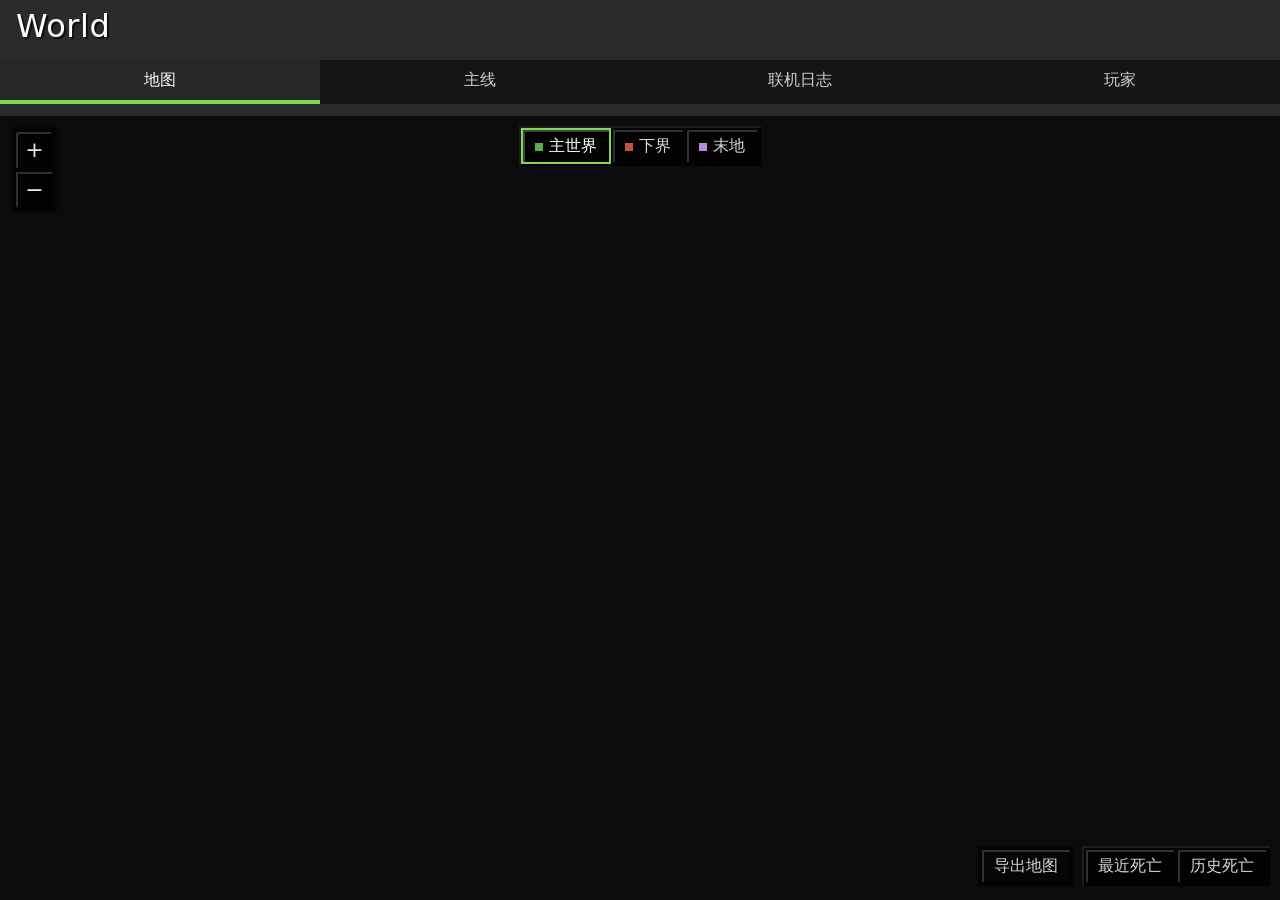
==== web/index.html @ 22265df6 "Rebuild as a standalone site: own backend, own map, one plugin The dashboard no longer lives inside " ====
<!doctype html>
<html lang="zh-CN">
<head>
<meta charset="utf-8">
<meta name="viewport" content="width=device-width, initial-scale=1, viewport-fit=cover">
<title>World</title>
<link rel="stylesheet" href="vendor/leaflet/leaflet.css">
<link rel="stylesheet" href="style.css">
</head>
<body>
<header id="top">
  <div class="bar">
    <h1 id="site-title">World</h1>
    <div id="server" class="chips"></div>
  </div>
  <div id="online" class="people"></div>
  <div id="healthpanel" class="gone"></div>
  <div id="notice" class="gone" role="status"></div>
  <nav id="tabs">
    <button data-tab="map" class="on">地图</button>
    <button data-tab="progress">主线</button>
    <button data-tab="sessions">联机日志</button>
    <button data-tab="players">玩家</button>
  </nav>
</header>
<main>
  <section id="tab-map" class="tab on">
    <div id="map"></div>
    <div id="maploading">地图加载中…</div>
    <div id="follow" class="gone"><span></span><button type="button"><span class="long">取消跟随</span><span class="short">取消</span></button></div>
    <div id="dims" role="group" aria-label="切换维度">
      <button data-dim="minecraft:overworld" class="on"><i class="dim" style="background:var(--overworld)"></i>主世界</button>
      <button data-dim="minecraft:the_nether"><i class="dim" style="background:var(--the_nether)"></i>下界</button>
      <button data-dim="minecraft:the_end"><i class="dim" style="background:var(--the_end)"></i>末地</button>
    </div>
    <div id="coords" class="gone"></div>
    <div id="gravelist" class="gone"></div>
    <div id="maptools">
      <button type="button" id="exportbtn">导出地图</button>
      <div id="deathbtns" role="group" aria-label="死亡记录">
        <button type="button" data-mode="recent">最近死亡</button>
        <button type="button" data-mode="all">历史死亡</button>
      </div>
    </div>
    <div id="exportpanel" class="gone" role="dialog" aria-label="导出地图"></div>
  </section>
  <section id="tab-progress" class="tab"></section>
  <section id="tab-sessions" class="tab"></section>
  <section id="tab-players" class="tab"></section>
</main>
<script src="vendor/leaflet/leaflet.js"></script>
<script src="app.js"></script>
<script src="map.js"></script>
</body>
</html>
---- web/vendor/leaflet/leaflet.css ----
/* required styles */

.leaflet-pane,
.leaflet-tile,
.leaflet-marker-icon,
.leaflet-marker-shadow,
.leaflet-tile-container,
.leaflet-pane > svg,
.leaflet-pane > canvas,
.leaflet-zoom-box,
.leaflet-image-layer,
.leaflet-layer {
	position: absolute;
	left: 0;
	top: 0;
	}
.leaflet-container {
	overflow: hidden;
	}
.leaflet-tile,
.leaflet-marker-icon,
.leaflet-marker-shadow {
	-webkit-user-select: none;
	   -moz-user-select: none;
	        user-select: none;
	  -webkit-user-drag: none;
	}
/* Prevents IE11 from highlighting tiles in blue */
.leaflet-tile::selection {
	background: transparent;
}
/* Safari renders non-retina tile on retina better with this, but Chrome is worse */
.leaflet-safari .leaflet-tile {
	image-rendering: -webkit-optimize-contrast;
	}
/* hack that prevents hw layers "stretching" when loading new tiles */
.leaflet-safari .leaflet-tile-container {
	width: 1600px;
	height: 1600px;
	-webkit-transform-origin: 0 0;
	}
.leaflet-marker-icon,
.leaflet-marker-shadow {
	display: block;
	}
/* .leaflet-container svg: reset svg max-width decleration shipped in Joomla! (joomla.org) 3.x */
/* .leaflet-container img: map is broken in FF if you have max-width: 100% on tiles */
.leaflet-container .leaflet-overlay-pane svg {
	max-width: none !important;
	max-height: none !important;
	}
.leaflet-container .leaflet-marker-pane img,
.leaflet-container .leaflet-shadow-pane img,
.leaflet-container .leaflet-tile-pane img,
.leaflet-container img.leaflet-image-layer,
.leaflet-container .leaflet-tile {
	max-width: none !important;
	max-height: none !important;
	width: auto;
	padding: 0;
	}

.leaflet-container img.leaflet-tile {
	/* See: https://bugs.chromium.org/p/chromium/issues/detail?id=600120 */
	mix-blend-mode: plus-lighter;
}

.leaflet-container.leaflet-touch-zoom {
	-ms-touch-action: pan-x pan-y;
	touch-action: pan-x pan-y;
	}
.leaflet-container.leaflet-touch-drag {
	-ms-touch-action: pinch-zoom;
	/* Fallback for FF which doesn't support pinch-zoom */
	touch-action: none;
	touch-action: pinch-zoom;
}
.leaflet-container.leaflet-touch-drag.leaflet-touch-zoom {
	-ms-touch-action: none;
	touch-action: none;
}
.leaflet-container {
	-webkit-tap-highlight-color: transparent;
}
.leaflet-container a {
	-webkit-tap-highlight-color: rgba(51, 181, 229, 0.4);
}
.leaflet-tile {
	filter: inherit;
	visibility: hidden;
	}
.leaflet-tile-loaded {
	visibility: inherit;
	}
.leaflet-zoom-box {
	width: 0;
	height: 0;
	-moz-box-sizing: border-box;
	     box-sizing: border-box;
	z-index: 800;
	}
/* workaround for https://bugzilla.mozilla.org/show_bug.cgi?id=888319 */
.leaflet-overlay-pane svg {
	-moz-user-select: none;
	}

.leaflet-pane         { z-index: 400; }

.leaflet-tile-pane    { z-index: 200; }
.leaflet-overlay-pane { z-index: 400; }
.leaflet-shadow-pane  { z-index: 500; }
.leaflet-marker-pane  { z-index: 600; }
.leaflet-tooltip-pane   { z-index: 650; }
.leaflet-popup-pane   { z-index: 700; }

.leaflet-map-pane canvas { z-index: 100; }
.leaflet-map-pane svg    { z-index: 200; }

.leaflet-vml-shape {
	width: 1px;
	height: 1px;
	}
.lvml {
	behavior: url(#default#VML);
	display: inline-block;
	position: absolute;
	}


/* control positioning */

.leaflet-control {
	position: relative;
	z-index: 800;
	pointer-events: visiblePainted; /* IE 9-10 doesn't have auto */
	pointer-events: auto;
	}
.leaflet-top,
.leaflet-bottom {
	position: absolute;
	z-index: 1000;
	pointer-events: none;
	}
.leaflet-top {
	top: 0;
	}
.leaflet-right {
	right: 0;
	}
.leaflet-bottom {
	bottom: 0;
	}
.leaflet-left {
	left: 0;
	}
.leaflet-control {
	float: left;
	clear: both;
	}
.leaflet-right .leaflet-control {
	float: right;
	}
.leaflet-top .leaflet-control {
	margin-top: 10px;
	}
.leaflet-bottom .leaflet-control {
	margin-bottom: 10px;
	}
.leaflet-left .leaflet-control {
	margin-left: 10px;
	}
.leaflet-right .leaflet-control {
	margin-right: 10px;
	}


/* zoom and fade animations */

.leaflet-fade-anim .leaflet-popup {
	opacity: 0;
	-webkit-transition: opacity 0.2s linear;
	   -moz-transition: opacity 0.2s linear;
	        transition: opacity 0.2s linear;
	}
.leaflet-fade-anim .leaflet-map-pane .leaflet-popup {
	opacity: 1;
	}
.leaflet-zoom-animated {
	-webkit-transform-origin: 0 0;
	    -ms-transform-origin: 0 0;
	        transform-origin: 0 0;
	}
svg.leaflet-zoom-animated {
	will-change: transform;
}

.leaflet-zoom-anim .leaflet-zoom-animated {
	-webkit-transition: -webkit-transform 0.25s cubic-bezier(0,0,0.25,1);
	   -moz-transition:    -moz-transform 0.25s cubic-bezier(0,0,0.25,1);
	        transition:         transform 0.25s cubic-bezier(0,0,0.25,1);
	}
.leaflet-zoom-anim .leaflet-tile,
.leaflet-pan-anim .leaflet-tile {
	-webkit-transition: none;
	   -moz-transition: none;
	        transition: none;
	}

.leaflet-zoom-anim .leaflet-zoom-hide {
	visibility: hidden;
	}


/* cursors */

.leaflet-interactive {
	cursor: pointer;
	}
.leaflet-grab {
	cursor: -webkit-grab;
	cursor:    -moz-grab;
	cursor:         grab;
	}
.leaflet-crosshair,
.leaflet-crosshair .leaflet-interactive {
	cursor: crosshair;
	}
.leaflet-popup-pane,
.leaflet-control {
	cursor: auto;
	}
.leaflet-dragging .leaflet-grab,
.leaflet-dragging .leaflet-grab .leaflet-interactive,
.leaflet-dragging .leaflet-marker-draggable {
	cursor: move;
	cursor: -webkit-grabbing;
	cursor:    -moz-grabbing;
	cursor:         grabbing;
	}

/* marker & overlays interactivity */
.leaflet-marker-icon,
.leaflet-marker-shadow,
.leaflet-image-layer,
.leaflet-pane > svg path,
.leaflet-tile-container {
	pointer-events: none;
	}

.leaflet-marker-icon.leaflet-interactive,
.leaflet-image-layer.leaflet-interactive,
.leaflet-pane > svg path.leaflet-interactive,
svg.leaflet-image-layer.leaflet-interactive path {
	pointer-events: visiblePainted; /* IE 9-10 doesn't have auto */
	pointer-events: auto;
	}

/* visual tweaks */

.leaflet-container {
	background: #ddd;
	outline-offset: 1px;
	}
.leaflet-container a {
	color: #0078A8;
	}
.leaflet-zoom-box {
	border: 2px dotted #38f;
	background: rgba(255,255,255,0.5);
	}


/* general typography */
.leaflet-container {
	font-family: "Helvetica Neue", Arial, Helvetica, sans-serif;
	font-size: 12px;
	font-size: 0.75rem;
	line-height: 1.5;
	}


/* general toolbar styles */

.leaflet-bar {
	box-shadow: 0 1px 5px rgba(0,0,0,0.65);
	border-radius: 4px;
	}
.leaflet-bar a {
	background-color: #fff;
	border-bottom: 1px solid #ccc;
	width: 26px;
	height: 26px;
	line-height: 26px;
	display: block;
	text-align: center;
	text-decoration: none;
	color: black;
	}
.leaflet-bar a,
.leaflet-control-layers-toggle {
	background-position: 50% 50%;
	background-repeat: no-repeat;
	display: block;
	}
.leaflet-bar a:hover,
.leaflet-bar a:focus {
	background-color: #f4f4f4;
	}
.leaflet-bar a:first-child {
	border-top-left-radius: 4px;
	border-top-right-radius: 4px;
	}
.leaflet-bar a:last-child {
	border-bottom-left-radius: 4px;
	border-bottom-right-radius: 4px;
	border-bottom: none;
	}
.leaflet-bar a.leaflet-disabled {
	cursor: default;
	background-color: #f4f4f4;
	color: #bbb;
	}

.leaflet-touch .leaflet-bar a {
	width: 30px;
	height: 30px;
	line-height: 30px;
	}
.leaflet-touch .leaflet-bar a:first-child {
	border-top-left-radius: 2px;
	border-top-right-radius: 2px;
	}
.leaflet-touch .leaflet-bar a:last-child {
	border-bottom-left-radius: 2px;
	border-bottom-right-radius: 2px;
	}

/* zoom control */

.leaflet-control-zoom-in,
.leaflet-control-zoom-out {
	font: bold 18px 'Lucida Console', Monaco, monospace;
	text-indent: 1px;
	}

.leaflet-touch .leaflet-control-zoom-in, .leaflet-touch .leaflet-control-zoom-out  {
	font-size: 22px;
	}


/* layers control */

.leaflet-control-layers {
	box-shadow: 0 1px 5px rgba(0,0,0,0.4);
	background: #fff;
	border-radius: 5px;
	}
.leaflet-control-layers-toggle {
	background-image: url(images/layers.png);
	width: 36px;
	height: 36px;
	}
.leaflet-retina .leaflet-control-layers-toggle {
	background-image: url(images/layers-2x.png);
	background-size: 26px 26px;
	}
.leaflet-touch .leaflet-control-layers-toggle {
	width: 44px;
	height: 44px;
	}
.leaflet-control-layers .leaflet-control-layers-list,
.leaflet-control-layers-expanded .leaflet-control-layers-toggle {
	display: none;
	}
.leaflet-control-layers-expanded .leaflet-control-layers-list {
	display: block;
	position: relative;
	}
.leaflet-control-layers-expanded {
	padding: 6px 10px 6px 6px;
	color: #333;
	background: #fff;
	}
.leaflet-control-layers-scrollbar {
	overflow-y: scroll;
	overflow-x: hidden;
	padding-right: 5px;
	}
.leaflet-control-layers-selector {
	margin-top: 2px;
	position: relative;
	top: 1px;
	}
.leaflet-control-layers label {
	display: block;
	font-size: 13px;
	font-size: 1.08333em;
	}
.leaflet-control-layers-separator {
	height: 0;
	border-top: 1px solid #ddd;
	margin: 5px -10px 5px -6px;
	}

/* Default icon URLs */
.leaflet-default-icon-path { /* used only in path-guessing heuristic, see L.Icon.Default */
	background-image: url(images/marker-icon.png);
	}


/* attribution and scale controls */

.leaflet-container .leaflet-control-attribution {
	background: #fff;
	background: rgba(255, 255, 255, 0.8);
	margin: 0;
	}
.leaflet-control-attribution,
.leaflet-control-scale-line {
	padding: 0 5px;
	color: #333;
	line-height: 1.4;
	}
.leaflet-control-attribution a {
	text-decoration: none;
	}
.leaflet-control-attribution a:hover,
.leaflet-control-attribution a:focus {
	text-decoration: underline;
	}
.leaflet-attribution-flag {
	display: inline !important;
	vertical-align: baseline !important;
	width: 1em;
	height: 0.6669em;
	}
.leaflet-left .leaflet-control-scale {
	margin-left: 5px;
	}
.leaflet-bottom .leaflet-control-scale {
	margin-bottom: 5px;
	}
.leaflet-control-scale-line {
	border: 2px solid #777;
	border-top: none;
	line-height: 1.1;
	padding: 2px 5px 1px;
	white-space: nowrap;
	-moz-box-sizing: border-box;
	     box-sizing: border-box;
	background: rgba(255, 255, 255, 0.8);
	text-shadow: 1px 1px #fff;
	}
.leaflet-control-scale-line:not(:first-child) {
	border-top: 2px solid #777;
	border-bottom: none;
	margin-top: -2px;
	}
.leaflet-control-scale-line:not(:first-child):not(:last-child) {
	border-bottom: 2px solid #777;
	}

.leaflet-touch .leaflet-control-attribution,
.leaflet-touch .leaflet-control-layers,
.leaflet-touch .leaflet-bar {
	box-shadow: none;
	}
.leaflet-touch .leaflet-control-layers,
.leaflet-touch .leaflet-bar {
	border: 2px solid rgba(0,0,0,0.2);
	background-clip: padding-box;
	}


/* popup */

.leaflet-popup {
	position: absolute;
	text-align: center;
	margin-bottom: 20px;
	}
.leaflet-popup-content-wrapper {
	padding: 1px;
	text-align: left;
	border-radius: 12px;
	}
.leaflet-popup-content {
	margin: 13px 24px 13px 20px;
	line-height: 1.3;
	font-size: 13px;
	font-size: 1.08333em;
	min-height: 1px;
	}
.leaflet-popup-content p {
	margin: 17px 0;
	margin: 1.3em 0;
	}
.leaflet-popup-tip-container {
	width: 40px;
	height: 20px;
	position: absolute;
	left: 50%;
	margin-top: -1px;
	margin-left: -20px;
	overflow: hidden;
	pointer-events: none;
	}
.leaflet-popup-tip {
	width: 17px;
	height: 17px;
	padding: 1px;

	margin: -10px auto 0;
	pointer-events: auto;

	-webkit-transform: rotate(45deg);
	   -moz-transform: rotate(45deg);
	    -ms-transform: rotate(45deg);
	        transform: rotate(45deg);
	}
.leaflet-popup-content-wrapper,
.leaflet-popup-tip {
	background: white;
	color: #333;
	box-shadow: 0 3px 14px rgba(0,0,0,0.4);
	}
.leaflet-container a.leaflet-popup-close-button {
	position: absolute;
	top: 0;
	right: 0;
	border: none;
	text-align: center;
	width: 24px;
	height: 24px;
	font: 16px/24px Tahoma, Verdana, sans-serif;
	color: #757575;
	text-decoration: none;
	background: transparent;
	}
.leaflet-container a.leaflet-popup-close-button:hover,
.leaflet-container a.leaflet-popup-close-button:focus {
	color: #585858;
	}
.leaflet-popup-scrolled {
	overflow: auto;
	}

.leaflet-oldie .leaflet-popup-content-wrapper {
	-ms-zoom: 1;
	}
.leaflet-oldie .leaflet-popup-tip {
	width: 24px;
	margin: 0 auto;

	-ms-filter: "progid:DXImageTransform.Microsoft.Matrix(M11=0.70710678, M12=0.70710678, M21=-0.70710678, M22=0.70710678)";
	filter: progid:DXImageTransform.Microsoft.Matrix(M11=0.70710678, M12=0.70710678, M21=-0.70710678, M22=0.70710678);
	}

.leaflet-oldie .leaflet-control-zoom,
.leaflet-oldie .leaflet-control-layers,
.leaflet-oldie .leaflet-popup-content-wrapper,
.leaflet-oldie .leaflet-popup-tip {
	border: 1px solid #999;
	}


/* div icon */

.leaflet-div-icon {
	background: #fff;
	border: 1px solid #666;
	}


/* Tooltip */
/* Base styles for the element that has a tooltip */
.leaflet-tooltip {
	position: absolute;
	padding: 6px;
	background-color: #fff;
	border: 1px solid #fff;
	border-radius: 3px;
	color: #222;
	white-space: nowrap;
	-webkit-user-select: none;
	-moz-user-select: none;
	-ms-user-select: none;
	user-select: none;
	pointer-events: none;
	box-shadow: 0 1px 3px rgba(0,0,0,0.4);
	}
.leaflet-tooltip.leaflet-interactive {
	cursor: pointer;
	pointer-events: auto;
	}
.leaflet-tooltip-top:before,
.leaflet-tooltip-bottom:before,
.leaflet-tooltip-left:before,
.leaflet-tooltip-right:before {
	position: absolute;
	pointer-events: none;
	border: 6px solid transparent;
	background: transparent;
	content: "";
	}

/* Directions */

.leaflet-tooltip-bottom {
	margin-top: 6px;
}
.leaflet-tooltip-top {
	margin-top: -6px;
}
.leaflet-tooltip-bottom:before,
.leaflet-tooltip-top:before {
	left: 50%;
	margin-left: -6px;
	}
.leaflet-tooltip-top:before {
	bottom: 0;
	margin-bottom: -12px;
	border-top-color: #fff;
	}
.leaflet-tooltip-bottom:before {
	top: 0;
	margin-top: -12px;
	margin-left: -6px;
	border-bottom-color: #fff;
	}
.leaflet-tooltip-left {
	margin-left: -6px;
}
.leaflet-tooltip-right {
	margin-left: 6px;
}
.leaflet-tooltip-left:before,
.leaflet-tooltip-right:before {
	top: 50%;
	margin-top: -6px;
	}
.leaflet-tooltip-left:before {
	right: 0;
	margin-right: -12px;
	border-left-color: #fff;
	}
.leaflet-tooltip-right:before {
	left: 0;
	margin-left: -12px;
	border-right-color: #fff;
	}

/* Printing */

@media print {
	/* Prevent printers from removing background-images of controls. */
	.leaflet-control {
		-webkit-print-color-adjust: exact;
		print-color-adjust: exact;
		}
	}
---- web/style.css ----
:root {
  --bg: #15171c;
  --panel: #1f232b;
  --panel2: #282d37;
  --line: #353b47;
  --text: #e8e6e3;
  --muted: #9aa0ab;
  --accent: #6cc04a;
  --warn: #e0a43a;
  --bad: #e2554f;
  --overworld: #5fae4e;
  --the_nether: #c4513f;
  --the_end: #b58ad6;
  --c0: #5aa9e6; --c1: #f0a04b; --c2: #7bc96f; --c3: #e66b9c;
}
* { box-sizing: border-box; }
html, body { margin: 0; height: 100%; }
body {
  background: var(--bg); color: var(--text);
  font: 14px/1.5 system-ui, -apple-system, "PingFang SC", "Microsoft YaHei", sans-serif;
  display: flex; flex-direction: column;
}
button { font: inherit; color: inherit; }
a { color: var(--c0); }

header { background: var(--panel); border-bottom: 1px solid var(--line); flex: none; }
.bar { display: flex; align-items: center; gap: 12px; padding: 8px 16px; flex-wrap: wrap; }
h1 { font-size: 17px; margin: 0; letter-spacing: .5px; }
.chips { display: flex; gap: 6px; flex-wrap: wrap; }
.chip { background: var(--panel2); border-radius: 999px; padding: 2px 10px; font-size: 12.5px; color: var(--muted); white-space: nowrap; }
.chip b { color: var(--text); font-weight: 600; }
.chip.ok b { color: var(--accent); }
.chip.bad b { color: var(--bad); }

.people { display: flex; gap: 8px; padding: 0 16px 8px; overflow-x: auto; scrollbar-width: none; }
.person {
  display: flex; align-items: center; gap: 8px; flex: none;
  background: var(--panel2); border: 1px solid transparent; border-radius: 10px; padding: 5px 10px 5px 6px; cursor: default;
}
.person.on { border-color: #3d5a34; cursor: pointer; }
.person.off { opacity: .55; }
.person .who { display: flex; flex-direction: column; line-height: 1.25; }
.person .name { font-weight: 600; }
.person .sub { font-size: 11.5px; color: var(--muted); }
.vitals { display: flex; gap: 6px; font-size: 11.5px; color: var(--muted); align-items: center; }
.meter { width: 44px; height: 5px; background: #3a3f4a; border-radius: 3px; overflow: hidden; display: inline-block; vertical-align: middle; }
.meter i { display: block; height: 100%; }
.meter.hp i { background: var(--bad); }
.meter.food i { background: var(--warn); }
.dim { display: inline-block; width: 8px; height: 8px; border-radius: 2px; margin-right: 4px; vertical-align: 0; }

.head { image-rendering: pixelated; border-radius: 4px; flex: none; background: #333; }

nav { display: flex; border-top: 1px solid var(--line); }
nav button {
  flex: 1; background: none; border: 0; padding: 10px 4px; cursor: pointer; color: var(--muted);
  border-bottom: 2px solid transparent;
}
nav button.on { color: var(--text); border-bottom-color: var(--accent); }

main { flex: 1; min-height: 0; position: relative; }
.tab { display: none; height: 100%; overflow-y: auto; padding: 16px; }
.tab.on { display: block; }
#tab-map { padding: 0; overflow: hidden; position: relative; }
#map { width: 100%; height: 100%; background: #0b0b0e; }
.wrap { max-width: 980px; margin: 0 auto; }
h2 { font-size: 16px; margin: 4px 0 12px; }
h3 { font-size: 14px; margin: 18px 0 8px; color: var(--muted); font-weight: 600; }
.muted { color: var(--muted); }
.card { background: var(--panel); border: 1px solid var(--line); border-radius: 12px; padding: 14px; margin-bottom: 12px; }

/* mainline */
.route { display: grid; grid-template-columns: repeat(auto-fill, minmax(150px, 1fr)); gap: 10px; counter-reset: step; }
.node { background: var(--panel); border: 1px solid var(--line); border-radius: 10px; padding: 10px 12px; position: relative; }
.node::before { counter-increment: step; content: counter(step); position: absolute; right: 10px; top: 8px; font-size: 12px; color: var(--muted); }
.node .t { font-weight: 600; }
.node .d { font-size: 12px; color: var(--muted); margin-top: 2px; }
.node .when { font-size: 12px; margin-top: 6px; color: var(--muted); }
.node.done { border-color: #3d5a34; background: #1f2a20; }
.node.done .when { color: var(--accent); }
.total { margin-top: 14px; }
.progress { height: 10px; background: var(--panel2); border-radius: 5px; overflow: hidden; margin-top: 6px; }
.progress i { display: block; height: 100%; background: var(--accent); }
details.all { margin-top: 18px; }
details.all summary { cursor: pointer; padding: 8px 0; font-weight: 600; }
.adv { display: flex; justify-content: space-between; gap: 10px; padding: 6px 0; border-bottom: 1px solid var(--line); }
.adv .desc { font-size: 12px; color: var(--muted); }
.adv .ts { font-size: 12px; white-space: nowrap; color: var(--muted); }
.adv.done .ts { color: var(--accent); }
.adv:not(.done) .name { color: var(--muted); }
.frame { font-size: 11px; padding: 0 5px; border-radius: 4px; margin-left: 4px; background: var(--panel2); color: var(--muted); }
.frame.goal { color: #7fb7ff; }
.frame.challenge { color: #d79bff; }

/* sessions */
.sess-h { display: flex; justify-content: space-between; gap: 10px; flex-wrap: wrap; align-items: baseline; }
.sess-h .no { font-weight: 700; }
.headline { font-size: 15px; font-weight: 600; margin: 4px 0 10px; }
.tag { font-size: 11.5px; border-radius: 4px; padding: 1px 6px; margin-left: 6px; background: var(--panel2); color: var(--muted); }
.tag.live { background: #2d4a27; color: #b8f0a2; }
.row { display: flex; flex-wrap: wrap; gap: 6px 14px; align-items: center; }
.pp { display: inline-flex; align-items: center; gap: 6px; }
.list { margin: 8px 0 0; padding: 0; list-style: none; }
.list li { padding: 3px 0; font-size: 13px; }
.list .tm { color: var(--muted); font-size: 12px; margin-right: 8px; font-variant-numeric: tabular-nums; }
.first { color: var(--warn); }
.sess details summary { cursor: pointer; color: var(--muted); font-size: 13px; margin-top: 8px; }
.mini { font-size: 12.5px; color: var(--muted); margin-top: 8px; }
.linkbtn { background: none; border: 0; color: var(--c0); cursor: pointer; padding: 0; font-size: 12px; margin-left: 6px; }

/* players */
.toggle { display: inline-flex; background: var(--panel2); border-radius: 8px; padding: 2px; }
.toggle button { background: none; border: 0; padding: 4px 12px; border-radius: 6px; cursor: pointer; color: var(--muted); }
.toggle button.on { background: var(--panel); color: var(--text); }
.legend { display: flex; gap: 12px; flex-wrap: wrap; justify-content: center; font-size: 12.5px; }
.legend span::before { content: ""; display: inline-block; width: 10px; height: 10px; border-radius: 2px; margin-right: 5px; background: var(--c); }
.cards { display: grid; grid-template-columns: repeat(auto-fill, minmax(290px, 1fr)); gap: 12px; }
.pcard .top { display: flex; gap: 12px; align-items: center; }
.pcard .nm { font-size: 17px; font-weight: 700; }
.pcard .ttl { color: var(--warn); font-weight: 600; }
.badges { display: flex; gap: 5px; flex-wrap: wrap; margin-top: 8px; }
.badge { font-size: 11.5px; background: var(--panel2); border-radius: 4px; padding: 1px 6px; color: var(--muted); }
.kv { display: grid; grid-template-columns: 1fr 1fr; gap: 4px 12px; margin-top: 10px; font-size: 13px; }
.kv div { display: flex; justify-content: space-between; border-bottom: 1px dashed var(--line); padding: 2px 0; }
.kv span:first-child { color: var(--muted); }
svg.radar { width: 100%; max-width: 320px; display: block; margin: 6px auto; }
svg.radar text { fill: var(--muted); font-size: 11px; }
.empty { color: var(--muted); text-align: center; padding: 40px 0; }

@media (max-width: 600px) {
  .bar { padding: 8px 12px; gap: 8px; }
  .people { padding: 0 12px 8px; }
  .tab { padding: 12px; }
  .route { grid-template-columns: 1fr 1fr; }
  .kv { grid-template-columns: 1fr; }
}

/* ===== Minecraft look: block textures — deepslate ground, dark-oak header, stone-brick tabs, blackstone cards */
:root {
  --bg: #111; --panel: #1d1d22; --panel2: #2b2b30; --line: #3d3d44;
  --text: #f2f2f2; --muted: #b4b4b4; --accent: #7ed957; --warn: #ffcc4d; --bad: #ff6b5e;
  --c0: #62c3ff; --c1: #ffad42; --c2: #7ed957; --c3: #ff7ab8;
  --tile: 64px;
}
* { image-rendering: pixelated; }
body {
  background: linear-gradient(rgba(8,8,12,.72), rgba(8,8,12,.72)), url("assets/tex/block/deepslate.png") 0 0 / var(--tile);
  text-shadow: 2px 2px 0 rgba(0,0,0,.6);
}

/* header: dark oak planks with a grass edge */
header {
  background: linear-gradient(rgba(0,0,0,.45), rgba(0,0,0,.45)), url("assets/tex/block/dark_oak_planks.png") 0 0 / var(--tile);
  border-bottom: 0; position: relative;
}
header::after { content: ""; display: block; height: 12px;
  background: url("assets/tex/block/grass_block_side.png") 0 0 / var(--tile) auto; background-position: 0 0; filter: saturate(1.1); }
h1 { color: #fff; }
.chip { border-radius: 0; background: rgba(0,0,0,.55); color: #ddd; box-shadow: inset 0 0 0 2px rgba(255,255,255,.08); }
.chip.ok b { color: #8dff6a; }

/* players: item-frame style slots on planks */
.person { border-radius: 0; background: linear-gradient(rgba(0,0,0,.35), rgba(0,0,0,.35)), url("assets/tex/block/spruce_planks.png") 0 0 / 48px;
  border: 0; box-shadow: inset 3px 3px 0 rgba(255,255,255,.18), inset -3px -3px 0 rgba(0,0,0,.45); }
.person.on { box-shadow: inset 3px 3px 0 rgba(255,255,255,.18), inset -3px -3px 0 rgba(0,0,0,.45), 0 0 0 2px #7ed957; }
.person.off { opacity: .6; filter: grayscale(.8); }
.head { border-radius: 0; box-shadow: 0 0 0 2px #000; }
.meter { border-radius: 0; height: 6px; background: #000; box-shadow: 0 0 0 1px #000; }
.meter.hp i { background: #e23b3b; } .meter.food i { background: #c8862d; }
.dim { border-radius: 0; }

/* tabs: stone bricks */
nav { border-top: 0; background: linear-gradient(rgba(0,0,0,.5), rgba(0,0,0,.5)), url("assets/tex/block/stone_bricks.png") 0 0 / 48px; }
nav button { color: #cfcfcf; border-bottom: 4px solid transparent; }
nav button.on { color: #fff; background: rgba(255,255,255,.08); border-bottom-color: #7ed957; }

/* cards: polished blackstone with a block bevel */
.card, .node {
  border-radius: 0; border: 0;
  background: linear-gradient(rgba(10,10,14,.78), rgba(10,10,14,.78)), url("assets/tex/block/polished_blackstone.png") 0 0 / 48px;
  box-shadow: inset 3px 3px 0 rgba(255,255,255,.12), inset -3px -3px 0 rgba(0,0,0,.6), 0 4px 0 rgba(0,0,0,.4);
}
h2 { color: #fff; }

/* mainline: each step is a block; obtained steps light up on oak planks */
.node { display: grid; grid-template-columns: 48px 1fr; column-gap: 10px; align-items: center; padding: 10px; }
.node.done { background: linear-gradient(rgba(20,40,10,.55), rgba(10,20,5,.75)), url("assets/tex/block/oak_planks.png") 0 0 / 48px;
  box-shadow: inset 3px 3px 0 rgba(255,255,255,.22), inset -3px -3px 0 rgba(0,0,0,.5), 0 0 0 2px #7ed957; }
.frame-ico { grid-row: span 3; width: 48px; height: 48px; display: grid; place-items: center;
  background: #8b8b8b; box-shadow: inset 3px 3px 0 #373737, inset -3px -3px 0 #fff; }
.frame-ico .ico { width: 32px; height: 32px; }
.node:not(.done) .frame-ico { background: #555; }
.node:not(.done) .ico { filter: grayscale(1) brightness(.5); }
.node .when { margin-top: 2px; }
.node.done .when { color: #8dff6a; }
.progress { border-radius: 0; height: 14px; background: url("assets/tex/block/bedrock.png") 0 0 / 28px; box-shadow: inset 0 0 0 2px #000; }
.progress i { background: linear-gradient(#8dff6a, #4fa52f); box-shadow: inset 0 -3px 0 rgba(0,0,0,.3); }
.adv { border-bottom: 2px solid rgba(255,255,255,.06); }
.frame { border-radius: 0; }

/* sessions / players */
.tag { border-radius: 0; background: rgba(0,0,0,.5); }
.tag.live { background: #2f5a1e; color: #c8ffb0; }
.toggle { border-radius: 0; background: rgba(0,0,0,.5); }
.toggle button { border-radius: 0; }
.toggle button.on { background: linear-gradient(rgba(0,0,0,.3), rgba(0,0,0,.3)), url("assets/tex/block/oak_planks.png") 0 0 / 32px; color: #fff; }
.badge { border-radius: 0; background: rgba(0,0,0,.55); color: #ffcc4d; }
.pcard .ttl { color: #ffcc4d; }
svg.radar polygon[fill="none"], svg.radar line { stroke: rgba(255,255,255,.15); }

/* ===== Mixed font: game pixel font for titles, names, numbers and controls; system font for running text.
   Pixel glyphs stay crisp only at 16px / 32px. Missing characters fall back to the system font. */
@font-face { font-family: "MCPixel"; src: url("assets/mcpixel.woff2") format("woff2"); font-display: swap; }
h1, h2, h3, nav button, .person .name, .node .t, .headline, .sess-h .no, .pcard .nm, .pcard .ttl, .chip b,
.total b, .badge, .tag, .toggle button, .kv span:last-child, .legend, svg.radar text {
  font-family: "MCPixel", system-ui, sans-serif; font-weight: normal; -webkit-font-smoothing: none;
  font-size: 16px; line-height: 20px;
}
svg.radar text { font-size: 16px; }
h1, h2, .pcard .nm { font-size: 32px; line-height: 36px; }

/* mainline steps carry the advancement's item icon */
.route { grid-template-columns: repeat(auto-fill, minmax(220px, 1fr)); }
.node::before { display: none; }

/* map loading hint (the first tiles take a moment) */
#maploading { position: absolute; inset: 0; display: grid; place-items: center; pointer-events: none;
  color: #ddd; font: 16px/20px "MCPixel", system-ui, sans-serif; text-shadow: 2px 2px 0 #000;
  background: linear-gradient(rgba(8,8,12,.8), rgba(8,8,12,.8)), url("assets/tex/block/deepslate.png") 0 0 / 64px; image-rendering: pixelated; }
#maploading.gone { display: none; }

@media (max-width: 600px) {
  .route { grid-template-columns: 1fr; }
  .sess-h > div { min-width: 0; }
  .sess-h .muted { font-size: 12.5px; }
  h1 { font-size: 32px; }
}

/* dimension switcher over the map */
#dims { position: absolute; top: 10px; left: 50%; transform: translateX(-50%); display: flex; gap: 4px; z-index: 5;
  padding: 4px; background: rgba(0,0,0,.55); box-shadow: inset 2px 2px 0 rgba(255,255,255,.1), inset -2px -2px 0 rgba(0,0,0,.5); }
#dims button { border: 0; cursor: pointer; padding: 6px 12px; color: #d6d6d6; white-space: nowrap;
  font: 16px/20px "MCPixel", system-ui, sans-serif; -webkit-font-smoothing: none; text-shadow: 2px 2px 0 rgba(0,0,0,.6);
  background: linear-gradient(rgba(0,0,0,.45), rgba(0,0,0,.45)), url("assets/tex/block/stone_bricks.png") 0 0 / 48px; image-rendering: pixelated;
  box-shadow: inset 2px 2px 0 rgba(255,255,255,.18), inset -2px -2px 0 rgba(0,0,0,.5); }
#dims button:hover { color: #fff; }
#dims button.on { color: #fff; background: linear-gradient(rgba(0,0,0,.3), rgba(0,0,0,.3)), url("assets/tex/block/oak_planks.png") 0 0 / 48px;
  box-shadow: inset 2px 2px 0 rgba(255,255,255,.25), inset -2px -2px 0 rgba(0,0,0,.5), 0 0 0 2px #7ed957; }
#dims .dim { margin-right: 6px; }
@media (max-width: 600px) { #dims button { padding: 6px 8px; } }

/* "following <player>" chip under the dimension switcher */
#follow { position: absolute; top: 62px; left: 50%; transform: translateX(-50%); z-index: 5; display: flex; align-items: center; gap: 10px;
  padding: 4px 4px 4px 12px; background: rgba(0,0,0,.65); color: #ddd; white-space: nowrap;
  font: 16px/20px "MCPixel", system-ui, sans-serif; -webkit-font-smoothing: none; text-shadow: 2px 2px 0 rgba(0,0,0,.6);
  box-shadow: inset 2px 2px 0 rgba(255,255,255,.1), inset -2px -2px 0 rgba(0,0,0,.5), 0 0 0 2px #7ed957; }
#follow.gone { display: none; }
#follow b { color: #8dff6a; font-weight: normal; }
#follow button { border: 0; cursor: pointer; padding: 4px 10px; color: #eee; font: inherit; text-shadow: inherit;
  background: linear-gradient(rgba(0,0,0,.45), rgba(0,0,0,.45)), url("assets/tex/block/stone_bricks.png") 0 0 / 48px; image-rendering: pixelated;
  box-shadow: inset 2px 2px 0 rgba(255,255,255,.18), inset -2px -2px 0 rgba(0,0,0,.5); }

/* titles list on player cards */
.badges { display: block; }
.titles { list-style: none; margin: 0; padding: 0; }
.titles li { display: flex; align-items: center; gap: 8px; padding: 3px 0; }
.titles .badge { flex: none; min-width: 6.5em; text-align: center; }
.titles .why { color: var(--muted); font-size: 13px; }
.cards { align-items: start; }  /* opening one card's titles must not stretch its row neighbour */
.more-titles summary { cursor: pointer; color: var(--muted); font-size: 13px; padding: 6px 8px; margin-top: 4px;
  background: rgba(0,0,0,.35); box-shadow: inset 2px 2px 0 rgba(255,255,255,.08), inset -2px -2px 0 rgba(0,0,0,.4);
  user-select: none; -webkit-tap-highlight-color: transparent; }
.more-titles summary:hover { color: var(--text); }
.more-titles .when-open, .more-titles[open] .when-closed { display: none; }
.more-titles[open] .when-open { display: inline; }
.more-titles .fold { display: block; width: 100%; margin-top: 6px; padding: 6px 8px; border: 0; cursor: pointer;
  color: var(--muted); font-size: 13px; background: rgba(0,0,0,.35);
  box-shadow: inset 2px 2px 0 rgba(255,255,255,.08), inset -2px -2px 0 rgba(0,0,0,.4); }
/* touch screens: finger-sized targets for every fold/unfold control */
@media (pointer: coarse) {
  details > summary, .more-titles .fold { min-height: 40px; display: flex; align-items: center; }
  .more-titles .fold { justify-content: center; }
  /* flex summaries lose the built-in triangle; draw it back */
  details > summary::before { content: "▸"; margin-right: 6px; }
  details[open] > summary::before { content: "▾"; }
}

#follow .short { display: none; }
@media (max-width: 600px) {
  /* keep clear of the zoom buttons on the left */
  #follow { left: auto; right: 10px; transform: none; max-width: calc(100% - 80px); }
  #follow span:first-child { overflow: hidden; text-overflow: ellipsis; }
  #follow .long { display: none; }
  #follow .short { display: inline; }
}

/* map tools, bottom-right of the map: export, then the death layer buttons */
#maptools { position: absolute; right: 10px; bottom: 14px; z-index: 5; display: flex; gap: 8px; align-items: stretch; }
#exportbtn { border: 0; cursor: pointer; padding: 6px 12px; color: #d6d6d6; white-space: nowrap;
  font: 16px/20px "MCPixel", system-ui, sans-serif; -webkit-font-smoothing: none; text-shadow: 2px 2px 0 rgba(0,0,0,.6);
  background: linear-gradient(rgba(0,0,0,.45), rgba(0,0,0,.45)), url("assets/tex/block/stone_bricks.png") 0 0 / 48px; image-rendering: pixelated;
  box-shadow: inset 2px 2px 0 rgba(255,255,255,.18), inset -2px -2px 0 rgba(0,0,0,.5), 0 0 0 4px rgba(0,0,0,.55); margin: 4px; }
#exportbtn:hover { color: #fff; }
#deathbtns { display: flex; gap: 4px; padding: 4px;
  background: rgba(0,0,0,.55); box-shadow: inset 2px 2px 0 rgba(255,255,255,.1), inset -2px -2px 0 rgba(0,0,0,.5); }
#deathbtns button { border: 0; cursor: pointer; padding: 6px 12px; color: #d6d6d6; white-space: nowrap;
  font: 16px/20px "MCPixel", system-ui, sans-serif; -webkit-font-smoothing: none; text-shadow: 2px 2px 0 rgba(0,0,0,.6);
  background: linear-gradient(rgba(0,0,0,.45), rgba(0,0,0,.45)), url("assets/tex/block/stone_bricks.png") 0 0 / 48px; image-rendering: pixelated;
  box-shadow: inset 2px 2px 0 rgba(255,255,255,.18), inset -2px -2px 0 rgba(0,0,0,.5); }
#deathbtns button:hover { color: #fff; }
#deathbtns button.on { color: #fff; background: linear-gradient(rgba(60,0,0,.35), rgba(60,0,0,.35)), url("assets/tex/block/nether_bricks.png") 0 0 / 48px;
  box-shadow: inset 2px 2px 0 rgba(255,255,255,.2), inset -2px -2px 0 rgba(0,0,0,.5), 0 0 0 2px #e05555; }
@media (max-width: 600px) { #deathbtns button { padding: 6px 8px; } }

/* export dialog */
#exportpanel { position: absolute; right: 10px; bottom: 70px; z-index: 6; width: min(360px, calc(100% - 20px)); }
#exportpanel.gone { display: none; }
.ep { padding: 12px 14px; color: #e6e6e6; background: linear-gradient(rgba(10,10,14,.88), rgba(10,10,14,.88)), url("assets/tex/block/polished_blackstone.png") 0 0 / 48px;
  image-rendering: pixelated; box-shadow: inset 3px 3px 0 rgba(255,255,255,.12), inset -3px -3px 0 rgba(0,0,0,.6), 0 4px 0 rgba(0,0,0,.4); }
.ep-h { display: flex; justify-content: space-between; align-items: center; font: 16px/20px "MCPixel", system-ui, sans-serif; -webkit-font-smoothing: none; color: #fff; }
.ep-h .x { border: 0; background: none; color: #ccc; font-size: 22px; cursor: pointer; padding: 0 4px; }
.ep-k { margin: 10px 0 4px; color: var(--muted); font-size: 13px; }
.ep .opt { display: flex; gap: 8px; align-items: center; padding: 4px 0; font-size: 14px; cursor: pointer; }
.ep .opt.off { opacity: .45; cursor: default; }
.ep .opt .muted { margin-left: auto; font-size: 12px; white-space: nowrap; }
.ep .go { margin-top: 10px; width: 100%; border: 0; cursor: pointer; padding: 8px; color: #fff;
  font: 16px/20px "MCPixel", system-ui, sans-serif; -webkit-font-smoothing: none; text-shadow: 2px 2px 0 rgba(0,0,0,.6);
  background: linear-gradient(rgba(0,0,0,.3), rgba(0,0,0,.3)), url("assets/tex/block/oak_planks.png") 0 0 / 48px;
  box-shadow: inset 2px 2px 0 rgba(255,255,255,.25), inset -2px -2px 0 rgba(0,0,0,.5), 0 0 0 2px #7ed957; }
.ep .go:disabled { opacity: .5; cursor: default; }
.ep-s { margin-top: 8px; font-size: 13px; color: var(--muted); min-height: 1em; }
@media (pointer: coarse) { .ep .opt { min-height: 40px; } }

/* server health chip and panel */
.chip.health { cursor: pointer; }
.chip.health.ok b { color: #8dff6a; }
.chip.health.warn b { color: #ffcc4d; }
.chip.health.bad b { color: #ff6b5e; }
.chip.health.idle b, .chip.health.stale b { color: #b4b4b4; }
#healthpanel { padding: 4px 16px 12px; }
#healthpanel.gone { display: none; }
.hgrid { display: grid; grid-template-columns: repeat(auto-fill, minmax(220px, 1fr)); gap: 10px; }
.hcell { background: rgba(0,0,0,.45); padding: 10px 12px; box-shadow: inset 2px 2px 0 rgba(255,255,255,.08), inset -2px -2px 0 rgba(0,0,0,.4); }
.hk { color: var(--muted); font-size: 12.5px; }
.hv { font: 16px/22px "MCPixel", system-ui, sans-serif; -webkit-font-smoothing: none; color: #fff; }
.hn { color: var(--muted); font-size: 12px; margin-top: 2px; }
.spark { display: block; width: 100%; height: 40px; margin-top: 6px; background: rgba(255,255,255,.04); }
.spark.empty { height: auto; padding: 10px 0; color: var(--muted); font-size: 12px; text-align: center; }
.hbar { height: 8px; margin-top: 6px; background: #000; box-shadow: 0 0 0 1px rgba(255,255,255,.1); }
.hbar i { display: block; height: 100%; background: #62c3ff; }
.hfoot { font-size: 12px; margin: 8px 0 0; }
@media (max-width: 600px) { #healthpanel { padding: 4px 12px 10px; } .hgrid { grid-template-columns: 1fr 1fr; } }

/* server-made full-resolution download inside the export dialog */
.ep-full { margin-top: 12px; padding-top: 10px; border-top: 2px solid rgba(255,255,255,.08); }
.ep-full .dl { display: block; text-align: center; padding: 8px; color: #fff; text-decoration: none;
  font: 16px/20px "MCPixel", system-ui, sans-serif; -webkit-font-smoothing: none; text-shadow: 2px 2px 0 rgba(0,0,0,.6);
  background: linear-gradient(rgba(0,0,0,.45), rgba(0,0,0,.45)), url("assets/tex/block/stone_bricks.png") 0 0 / 48px; image-rendering: pixelated;
  box-shadow: inset 2px 2px 0 rgba(255,255,255,.18), inset -2px -2px 0 rgba(0,0,0,.5); }
.ep-full .dl:hover { color: #ffffa0; }
.ep-full .muted { font-size: 12px; margin-top: 4px; }


/* ===== our Leaflet map ===== */
.leaflet-container { background: #0b0b0e; font: inherit; }
.leaflet-tile.pixel, .pixel img, img.leaflet-tile { image-rendering: pixelated; }
#coords { position: absolute; left: 10px; bottom: 14px; z-index: 500; pointer-events: none; }
#coords.gone { display: none; }
#dims, #follow, #maptools, #exportpanel, #maploading, #gravelist { z-index: 500; }
.player-marker .head { box-shadow: 0 0 0 2px #000, 0 0 0 4px rgba(255,255,255,.6); border-radius: 0; }
.plate-hp { margin-left: 6px; color: #ff8080; }
#gravelist { position: absolute; right: 10px; bottom: 70px; display: flex; flex-direction: column; gap: 4px; max-width: calc(100% - 20px); }
#gravelist.gone { display: none; }
#gravelist button { border: 0; cursor: pointer; text-align: left; padding: 6px 10px; color: #eee; display: flex; align-items: center; gap: 6px;
  font: 16px/20px "MCPixel", system-ui, sans-serif; -webkit-font-smoothing: none; text-shadow: 2px 2px 0 rgba(0,0,0,.6);
  background: rgba(0,0,0,.65); box-shadow: inset 2px 2px 0 rgba(255,255,255,.1), inset -2px -2px 0 rgba(0,0,0,.5); }
#gravelist button .muted { font: 12px/16px system-ui, sans-serif; margin-left: 6px; }
#gravelist .head { image-rendering: pixelated; }
#notice { padding: 6px 16px; background: rgba(120,60,0,.55); color: #ffe0a0; font-size: 13px; }
#notice.gone { display: none; }
.loadmore { display: block; margin: 8px auto 24px; border: 0; cursor: pointer; padding: 8px 16px; color: #eee;
  font: 16px/20px "MCPixel", system-ui, sans-serif; -webkit-font-smoothing: none; text-shadow: 2px 2px 0 rgba(0,0,0,.6);
  background: linear-gradient(rgba(0,0,0,.45), rgba(0,0,0,.45)), url("assets/tex/block/stone_bricks.png") 0 0 / 48px; image-rendering: pixelated;
  box-shadow: inset 2px 2px 0 rgba(255,255,255,.18), inset -2px -2px 0 rgba(0,0,0,.5); }
/* Zoom buttons: stone bricks */
.leaflet-bar { border: 0; border-radius: 0; box-shadow: none; display: flex; flex-direction: column; gap: 4px;
  background: rgba(0,0,0,.55); padding: 4px; }
.leaflet-bar a, .leaflet-bar a:hover {
  width: 32px; height: 32px; line-height: 32px; border: 0; border-radius: 0; color: #e6e6e6;
  font: 32px/32px "MCPixel", system-ui, sans-serif; -webkit-font-smoothing: none; text-shadow: 2px 2px 0 rgba(0,0,0,.6);
  background: linear-gradient(rgba(0,0,0,.45), rgba(0,0,0,.45)), url("assets/tex/block/stone_bricks.png") 0 0 / 48px;
  image-rendering: pixelated; box-shadow: inset 2px 2px 0 rgba(255,255,255,.18), inset -2px -2px 0 rgba(0,0,0,.5); }
.leaflet-bar a:hover { color: #fff; background: linear-gradient(rgba(0,0,0,.25), rgba(0,0,0,.25)), url("assets/tex/block/stone_bricks.png") 0 0 / 48px; }
.leaflet-bar a.leaflet-disabled { color: #777; }
.leaflet-touch .leaflet-bar a { width: 36px; height: 36px; line-height: 36px; }

/* Coordinates under the cursor: a stone-brick plate */
#coords {
  width: auto; height: auto; min-width: 8em; white-space: nowrap;
  border: 0; border-radius: 0; padding: 6px 12px; color: #e6e6e6;
  background: linear-gradient(rgba(0,0,0,.45), rgba(0,0,0,.45)), url("assets/tex/block/stone_bricks.png") 0 0 / 48px;
  image-rendering: pixelated; box-shadow: inset 2px 2px 0 rgba(255,255,255,.18), inset -2px -2px 0 rgba(0,0,0,.5);
  font: 16px/20px "MCPixel", system-ui, sans-serif; -webkit-font-smoothing: none; text-shadow: 2px 2px 0 rgba(0,0,0,.6); }

/* Player name plates and gravestone tooltips: like the game's floating name tags */
.leaflet-tooltip, .leaflet-popup-content-wrapper {
  border: 0; border-radius: 0; box-shadow: none; padding: 3px 7px; color: #fff; background: rgba(0,0,0,.6);
  font: 16px/20px "MCPixel", system-ui, sans-serif; -webkit-font-smoothing: none; text-shadow: 2px 2px 0 rgba(0,0,0,.6); }
.leaflet-tooltip b { font-weight: normal; color: #ffcc4d; }
.leaflet-tooltip::before, .leaflet-popup-tip-container { display: none; }
.leaflet-popup-content { margin: 6px 8px; font: inherit; }
.leaflet-popup-content-wrapper { background: rgba(0,0,0,.75); }
.leaflet-container a.leaflet-popup-close-button { color: #ccc; }
.leaflet-tooltip img { image-rendering: pixelated; }

@media (pointer: coarse) { #coords { display: none !important; } }
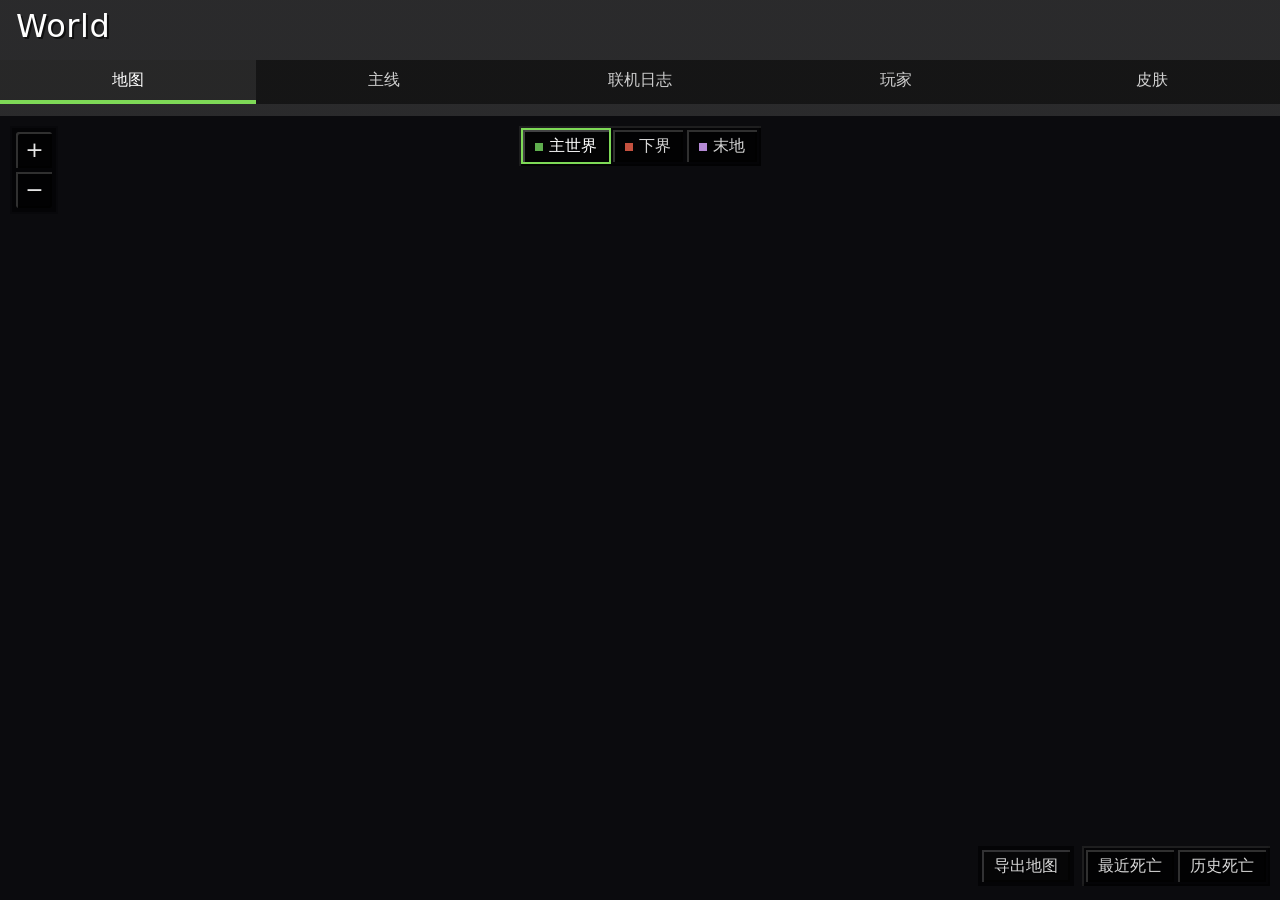
==== commit a21fbd97: "Skins tab: preview everyone's skin, change your own after logging in - New 皮肤 tab with a 3D preview " ====
--- a/web/index.html
+++ b/web/index.html
@@ -21,6 +21,7 @@
     <button data-tab="progress">主线</button>
     <button data-tab="sessions">联机日志</button>
     <button data-tab="players">玩家</button>
+    <button data-tab="skins">皮肤</button>
   </nav>
 </header>
 <main>
@@ -47,9 +48,11 @@
   <section id="tab-progress" class="tab"></section>
   <section id="tab-sessions" class="tab"></section>
   <section id="tab-players" class="tab"></section>
+  <section id="tab-skins" class="tab"><div class="wrap"><div class="empty">加载中…</div></div></section>
 </main>
 <script src="vendor/leaflet/leaflet.js"></script>
 <script src="app.js"></script>
 <script src="map.js"></script>
+<script src="skins.js"></script>
 </body>
 </html>
--- a/web/style.css
+++ b/web/style.css
@@ -367,8 +367,12 @@
 #coords { position: absolute; left: 10px; bottom: 14px; z-index: 500; pointer-events: none; }
 #coords.gone { display: none; }
 #dims, #follow, #maptools, #exportpanel, #maploading, #gravelist { z-index: 500; }
-.player-marker .head { box-shadow: 0 0 0 2px #000, 0 0 0 4px rgba(255,255,255,.6); border-radius: 0; }
-.plate-hp { margin-left: 6px; color: #ff8080; }
+.player-marker { cursor: pointer; }
+.player-marker .arrow { width: 28px; height: 28px; transition: transform .4s ease-out; filter: drop-shadow(0 0 2px rgba(0,0,0,.8)); }
+.player-marker svg { display: block; }
+.plate .head { width: 16px; height: 16px; vertical-align: -3px; margin-right: 5px; box-shadow: 0 0 0 1px #000; }
+.plate .stat { margin-left: 8px; white-space: nowrap; }
+.plate .stat img { width: 14px; height: 14px; vertical-align: -2px; margin-right: 3px; image-rendering: pixelated; }
 #gravelist { position: absolute; right: 10px; bottom: 70px; display: flex; flex-direction: column; gap: 4px; max-width: calc(100% - 20px); }
 #gravelist.gone { display: none; }
 #gravelist button { border: 0; cursor: pointer; text-align: left; padding: 6px 10px; color: #eee; display: flex; align-items: center; gap: 6px;
@@ -414,3 +418,65 @@
 .leaflet-tooltip img { image-rendering: pixelated; }
 
 @media (pointer: coarse) { #coords { display: none !important; } }
+
+/* heads cut out of the skin texture: hat layer over the face, both scaled 8x without smoothing */
+.head.sk { display: inline-block; vertical-align: middle; image-rendering: pixelated;
+  background: var(--sk) 71.4286% 14.2857% / 800% 800% no-repeat, var(--sk) 14.2857% 14.2857% / 800% 800% no-repeat, #333; }
+
+/* ===== skins tab ===== */
+.mcbtn { display: inline-block; border: 0; cursor: pointer; padding: 8px 16px; color: #eee; text-align: center; text-decoration: none;
+  font: 16px/20px "MCPixel", system-ui, sans-serif; -webkit-font-smoothing: none; text-shadow: 2px 2px 0 rgba(0,0,0,.6);
+  background: linear-gradient(rgba(0,0,0,.45), rgba(0,0,0,.45)), url("assets/tex/block/stone_bricks.png") 0 0 / 48px; image-rendering: pixelated;
+  box-shadow: inset 2px 2px 0 rgba(255,255,255,.18), inset -2px -2px 0 rgba(0,0,0,.5); }
+.mcbtn:hover { color: #ffffa0; }
+.mcbtn.go { color: #fff; background: linear-gradient(rgba(0,0,0,.3), rgba(0,0,0,.3)), url("assets/tex/block/oak_planks.png") 0 0 / 48px;
+  box-shadow: inset 2px 2px 0 rgba(255,255,255,.25), inset -2px -2px 0 rgba(0,0,0,.5), 0 0 0 2px #7ed957; }
+.mcbtn:disabled, .mcbtn.off { opacity: .5; cursor: default; }
+
+.skingrid { display: grid; grid-template-columns: minmax(0, 1fr) minmax(0, 1fr); gap: 12px; align-items: start; }
+.stagecard { display: flex; flex-direction: column; align-items: center; padding-bottom: 10px; }
+.stagecard canvas { display: block; max-width: 100%; cursor: grab; touch-action: none;
+  background: radial-gradient(ellipse at 50% 85%, rgba(126,217,87,.14), transparent 60%); }
+.stagecard canvas:active { cursor: grabbing; }
+.skincap { align-self: stretch; display: flex; align-items: center; gap: 10px; flex-wrap: wrap; min-height: 36px; }
+.skincap .nm { font: 32px/36px "MCPixel", system-ui, sans-serif; -webkit-font-smoothing: none; color: #fff; }
+.skincap .tag { margin-left: 0; }
+.stagebar { align-self: stretch; display: flex; align-items: center; justify-content: space-between; gap: 10px; flex-wrap: wrap; margin-top: 6px; }
+.stagebar .linkbtn { font-size: 13px; margin: 0; }
+.stagehint { font-size: 12px; margin: 6px 0 0; align-self: stretch; }
+
+.skinside { display: flex; flex-direction: column; }
+.skinpick { display: grid; grid-template-columns: 1fr 1fr; gap: 8px; }
+.skinslot { cursor: pointer; text-align: left; color: inherit; font: inherit; text-shadow: inherit; min-width: 0; }
+.skinslot .who { min-width: 0; }
+.skinslot .sub { white-space: nowrap; overflow: hidden; text-overflow: ellipsis; }
+.skinslot:hover { filter: brightness(1.15); }
+.skinslot.sel { box-shadow: inset 3px 3px 0 rgba(255,255,255,.18), inset -3px -3px 0 rgba(0,0,0,.45), 0 0 0 2px #7ed957; }
+.skinslot .you { color: #8dff6a; font-size: 12px; font-family: system-ui, sans-serif; }
+
+#skinedit .edh { margin-top: 0; color: #fff; }
+#skinedit p { margin: 8px 0; }
+#skinedit .small { font-size: 12.5px; }
+#skinedit code { background: rgba(0,0,0,.5); padding: 0 4px; }
+.skinlogin { display: flex; flex-direction: column; gap: 10px; }
+.skinlogin label { display: flex; flex-direction: column; gap: 4px; color: var(--muted); font-size: 13px; }
+.skinlogin input { font: 15px/20px system-ui, sans-serif; color: #fff; padding: 8px 10px; border: 0; border-radius: 0; outline: none;
+  background: #000; box-shadow: inset 0 0 0 2px #a0a0a0; text-shadow: none; }
+.skinlogin input:focus { box-shadow: inset 0 0 0 2px #fff; }
+.skinlogin .mcbtn { align-self: flex-start; min-width: 8em; }
+.pickfile { display: block; }
+.edbtns { display: flex; gap: 10px; margin-top: 12px; flex-wrap: wrap; }
+#skinedit .toggle { margin-top: 4px; flex-wrap: wrap; }
+#skinedit .linkbtn { font-size: 13px; margin: 0; }
+.skinmsg { margin-top: 10px; padding: 8px 10px; font-size: 13.5px; background: rgba(0,0,0,.45);
+  box-shadow: inset 2px 2px 0 rgba(255,255,255,.08), inset -2px -2px 0 rgba(0,0,0,.4); }
+.skinmsg.good { color: #b8f0a2; box-shadow: inset 2px 2px 0 rgba(255,255,255,.08), inset -2px -2px 0 rgba(0,0,0,.4), 0 0 0 2px #4fa52f; }
+.skinmsg.bad { color: #ffb4ad; box-shadow: inset 2px 2px 0 rgba(255,255,255,.08), inset -2px -2px 0 rgba(0,0,0,.4), 0 0 0 2px #e05555; }
+.skincap, .skinslot .name, .toggle button { font-family: "MCPixel", system-ui, sans-serif; }
+@media (max-width: 760px) {
+  /* phone: pick a player, then the preview, then the controls */
+  .skingrid { grid-template-columns: 1fr; gap: 0; }
+  .skinside { display: contents; }
+  .pickcard { order: 1; } .stagecard { order: 2; } .editcard { order: 3; }
+}
+@media (pointer: coarse) { .mcbtn, .skinslot { min-height: 44px; } }
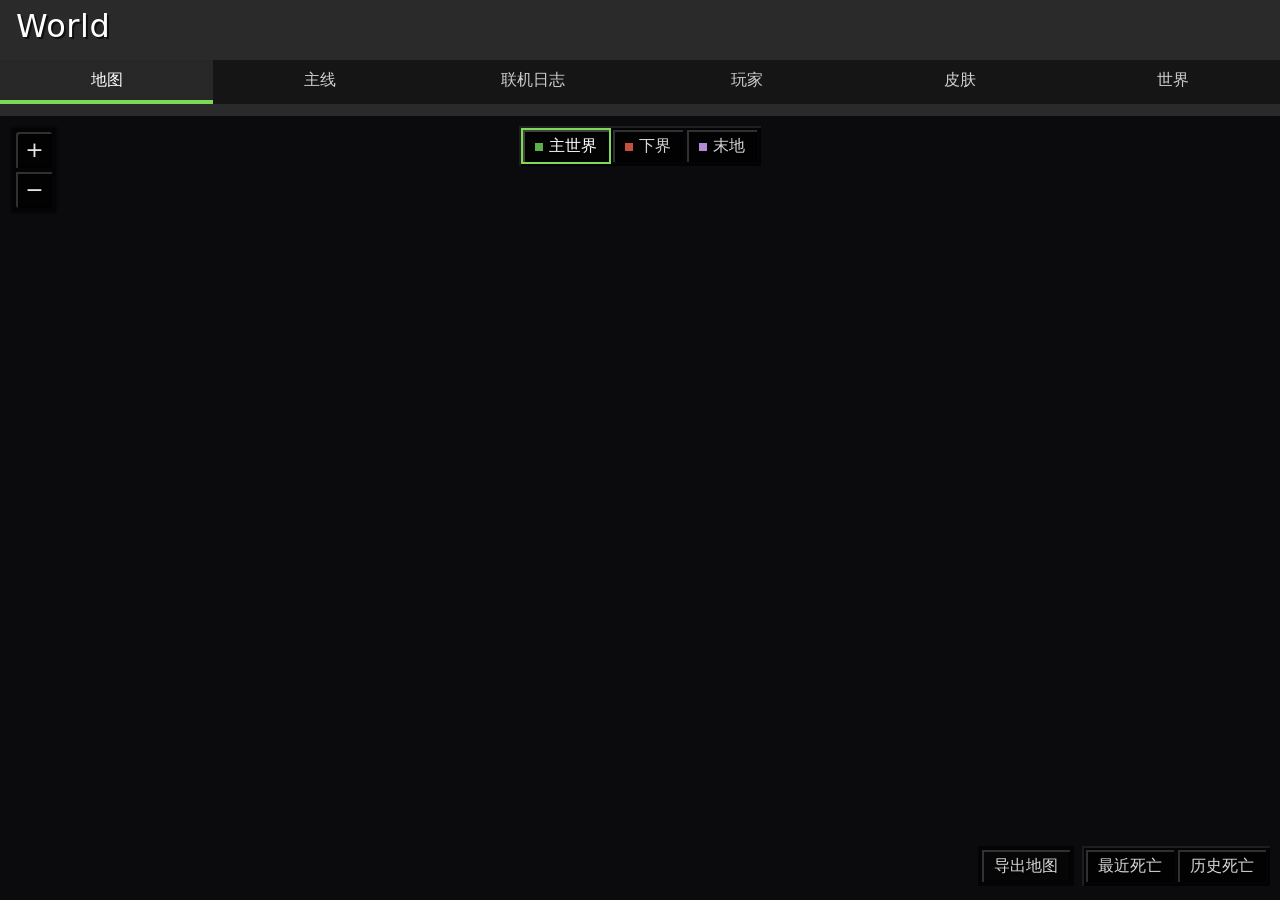
==== commit 3c0e8140: "Worlds tab: see which world runs and switch worlds Lists the worlds from /etc/mc-worlds.json, pings " ====
--- a/web/index.html
+++ b/web/index.html
@@ -22,6 +22,7 @@
     <button data-tab="sessions">联机日志</button>
     <button data-tab="players">玩家</button>
     <button data-tab="skins">皮肤</button>
+    <button data-tab="worlds">世界</button>
   </nav>
 </header>
 <main>
@@ -56,3 +57,5 @@
 <script src="skins.js"></script>
 </body>
 </html>
+  <section id="tab-worlds" class="tab"><div class="wrap"><div class="empty">加载中…</div></div></section>
+<script src="worlds.js"></script>
--- a/web/style.css
+++ b/web/style.css
@@ -465,6 +465,8 @@
 .skinlogin input:focus { box-shadow: inset 0 0 0 2px #fff; }
 .skinlogin .mcbtn { align-self: flex-start; min-width: 8em; }
 .pickfile { display: block; }
+.edrow { display: flex; align-items: center; gap: 10px; flex-wrap: wrap; margin: 10px 0 12px; }
+#skinedit .edrow .toggle { margin-top: 0; }
 .edbtns { display: flex; gap: 10px; margin-top: 12px; flex-wrap: wrap; }
 #skinedit .toggle { margin-top: 4px; flex-wrap: wrap; }
 #skinedit .linkbtn { font-size: 13px; margin: 0; }
@@ -480,3 +482,15 @@
   .pickcard { order: 1; } .stagecard { order: 2; } .editcard { order: 3; }
 }
 @media (pointer: coarse) { .mcbtn, .skinslot { min-height: 44px; } }
+
+/* 世界 tab */
+#tab-worlds .small { font-size: 12.5px; margin-top: 4px; }
+#tab-worlds .skinmsg { margin: 12px 0; }
+.wgrid { display: grid; grid-template-columns: repeat(auto-fill, minmax(260px, 1fr)); gap: 12px; margin-top: 12px; }
+.wcard { display: flex; flex-direction: column; gap: 2px; margin-bottom: 0; }
+.wcard.on { border-color: var(--accent); }
+.wcard .whead { display: flex; justify-content: space-between; align-items: center; gap: 8px; margin-bottom: 6px; }
+.wcard .whead > b { font-size: 16px; }
+.wcard .mcbtn { margin-top: 12px; align-self: flex-start; }
+#tab-worlds .wgrid + .card { margin-top: 12px; }
+.warnline { color: #ffcc4d; }
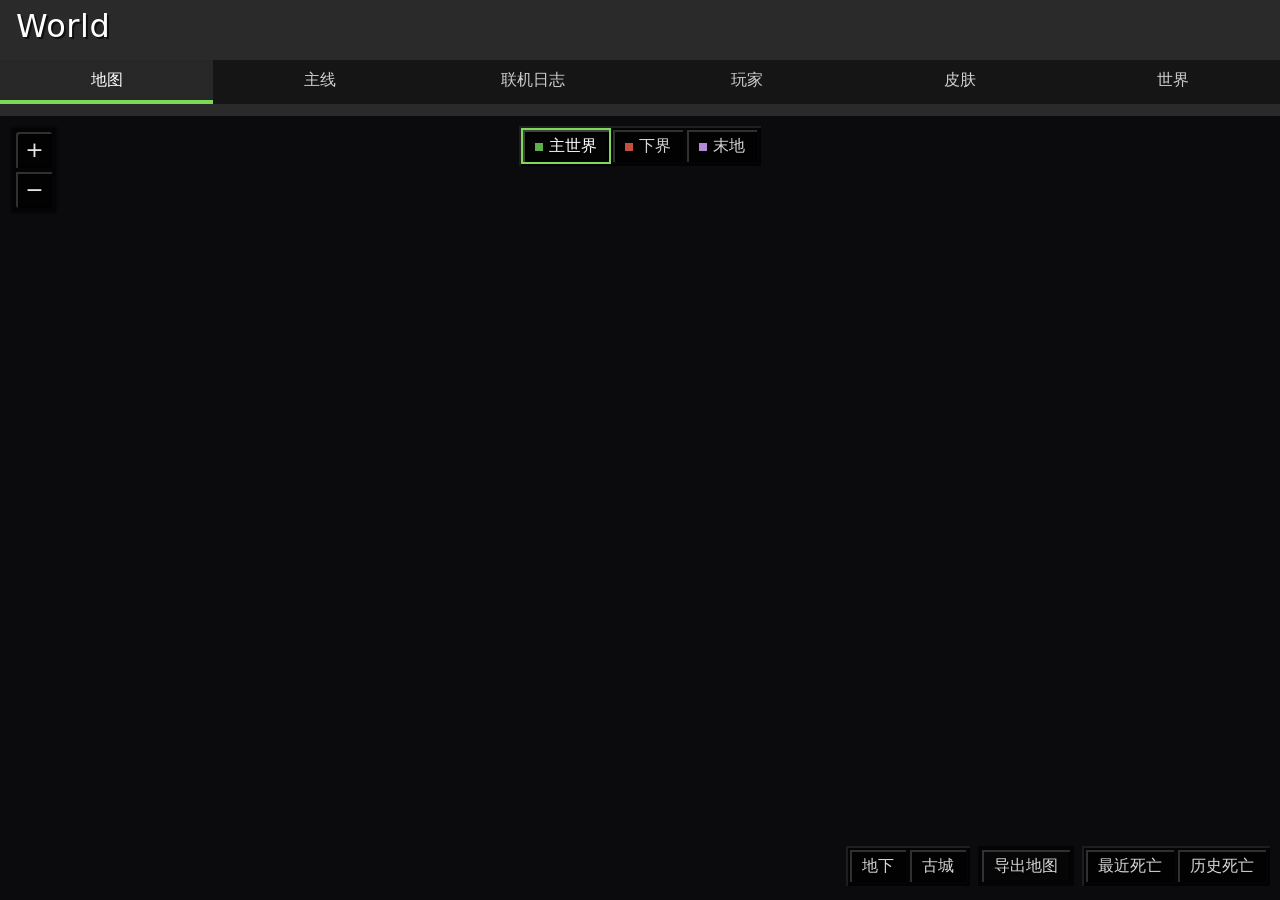
==== commit c304c384: "Map: underground layers and ancient city markers 地下 shows a cave layer at a chosen height: each colu" ====
--- a/web/index.html
+++ b/web/index.html
@@ -37,7 +37,18 @@
     </div>
     <div id="coords" class="gone"></div>
     <div id="gravelist" class="gone"></div>
+    <div id="cavebar" class="gone" role="group" aria-label="地下层高度">
+      <button type="button" data-step="1" title="上移一层" aria-label="上移一层">▲</button>
+      <div class="y"><span class="k">Y</span><b></b></div>
+      <button type="button" data-step="-1" title="下移一层" aria-label="下移一层">▼</button>
+      <div class="note"></div>
+    </div>
+    <div id="citylist" class="gone"></div>
     <div id="maptools">
+      <div id="cavebtns" role="group" aria-label="地下">
+        <button type="button" data-cave="layer">地下</button>
+        <button type="button" data-cave="cities">古城</button>
+      </div>
       <button type="button" id="exportbtn">导出地图</button>
       <div id="deathbtns" role="group" aria-label="死亡记录">
         <button type="button" data-mode="recent">最近死亡</button>
@@ -50,12 +61,13 @@
   <section id="tab-sessions" class="tab"></section>
   <section id="tab-players" class="tab"></section>
   <section id="tab-skins" class="tab"><div class="wrap"><div class="empty">加载中…</div></div></section>
+  <section id="tab-worlds" class="tab"><div class="wrap"><div class="empty">加载中…</div></div></section>
 </main>
 <script src="vendor/leaflet/leaflet.js"></script>
 <script src="app.js"></script>
 <script src="map.js"></script>
+<script src="caves.js"></script>
 <script src="skins.js"></script>
+<script src="worlds.js"></script>
 </body>
 </html>
-  <section id="tab-worlds" class="tab"><div class="wrap"><div class="empty">加载中…</div></div></section>
-<script src="worlds.js"></script>
--- a/web/style.css
+++ b/web/style.css
@@ -311,6 +311,42 @@
 #deathbtns button.on { color: #fff; background: linear-gradient(rgba(60,0,0,.35), rgba(60,0,0,.35)), url("assets/tex/block/nether_bricks.png") 0 0 / 48px;
   box-shadow: inset 2px 2px 0 rgba(255,255,255,.2), inset -2px -2px 0 rgba(0,0,0,.5), 0 0 0 2px #e05555; }
 @media (max-width: 600px) { #deathbtns button { padding: 6px 8px; } }
+#maptools { flex-wrap: wrap-reverse; justify-content: flex-end; max-width: calc(100% - 20px); }
+
+/* underground layer: toggle buttons next to the death buttons, height stepper on the left */
+#cavebtns { display: flex; gap: 4px; padding: 4px;
+  background: rgba(0,0,0,.55); box-shadow: inset 2px 2px 0 rgba(255,255,255,.1), inset -2px -2px 0 rgba(0,0,0,.5); }
+#cavebtns button, #cavebar button { border: 0; cursor: pointer; padding: 6px 12px; color: #d6d6d6; white-space: nowrap;
+  font: 16px/20px "MCPixel", system-ui, sans-serif; -webkit-font-smoothing: none; text-shadow: 2px 2px 0 rgba(0,0,0,.6);
+  background: linear-gradient(rgba(0,0,0,.45), rgba(0,0,0,.45)), url("assets/tex/block/deepslate.png") 0 0 / 48px; image-rendering: pixelated;
+  box-shadow: inset 2px 2px 0 rgba(255,255,255,.18), inset -2px -2px 0 rgba(0,0,0,.5); }
+#cavebtns button:hover, #cavebar button:hover:not(:disabled) { color: #fff; }
+#cavebtns button.on { color: #fff; background: linear-gradient(rgba(0,40,45,.35), rgba(0,40,45,.35)), url("assets/tex/block/deepslate.png") 0 0 / 48px;
+  box-shadow: inset 2px 2px 0 rgba(255,255,255,.2), inset -2px -2px 0 rgba(0,0,0,.5), 0 0 0 2px #2ee6d0; }
+#cavebar button:disabled { opacity: .4; cursor: default; }
+@media (max-width: 600px) { #cavebtns button { padding: 6px 8px; } }
+#cavebar { position: absolute; left: 10px; top: 96px; z-index: 500; display: flex; flex-direction: column; align-items: stretch; gap: 4px;
+  padding: 4px; width: 84px; background: rgba(0,0,0,.6); box-shadow: inset 2px 2px 0 rgba(255,255,255,.1), inset -2px -2px 0 rgba(0,0,0,.5);
+  font: 16px/20px "MCPixel", system-ui, sans-serif; -webkit-font-smoothing: none; color: #eee; text-align: center; }
+#cavebar.gone { display: none; }
+#cavebar button { padding: 4px 0; }
+#cavebar .y { padding: 4px 0; text-shadow: 2px 2px 0 rgba(0,0,0,.6); }
+#cavebar .y .k { color: #2ee6d0; margin-right: 6px; }
+#cavebar .y b { font-weight: normal; }
+#cavebar .note { font: 11px/14px system-ui, sans-serif; color: #aaa; padding: 2px 0; }
+#citylist { position: absolute; left: 10px; bottom: 40px; z-index: 500; display: flex; flex-direction: column; gap: 4px; max-width: calc(100% - 20px); }
+#citylist.gone { display: none; }
+#citylist .hint { font: 12px/16px system-ui, sans-serif; color: #ddd; padding: 4px 8px; background: rgba(0,0,0,.65); align-self: flex-start; }
+#citylist button { border: 0; cursor: pointer; text-align: left; padding: 6px 10px; color: #eee; display: flex; align-items: center; gap: 6px;
+  font: 16px/20px "MCPixel", system-ui, sans-serif; -webkit-font-smoothing: none; text-shadow: 2px 2px 0 rgba(0,0,0,.6);
+  background: rgba(0,0,0,.65); box-shadow: inset 2px 2px 0 rgba(255,255,255,.1), inset -2px -2px 0 rgba(0,0,0,.5); }
+#citylist button .muted { font: 12px/16px system-ui, sans-serif; margin-left: 6px; }
+@media (pointer: coarse) { #citylist { bottom: 14px; } }
+@media (max-width: 600px) {
+  #citylist { top: 60px; bottom: auto; left: auto; right: 10px; align-items: flex-end; max-width: calc(100% - 114px); }
+  #citylist button { padding: 4px 8px; }
+}
+.city { image-rendering: pixelated; filter: drop-shadow(0 0 3px rgba(46,230,208,.8)); }
 
 /* export dialog */
 #exportpanel { position: absolute; right: 10px; bottom: 70px; z-index: 6; width: min(360px, calc(100% - 20px)); }
